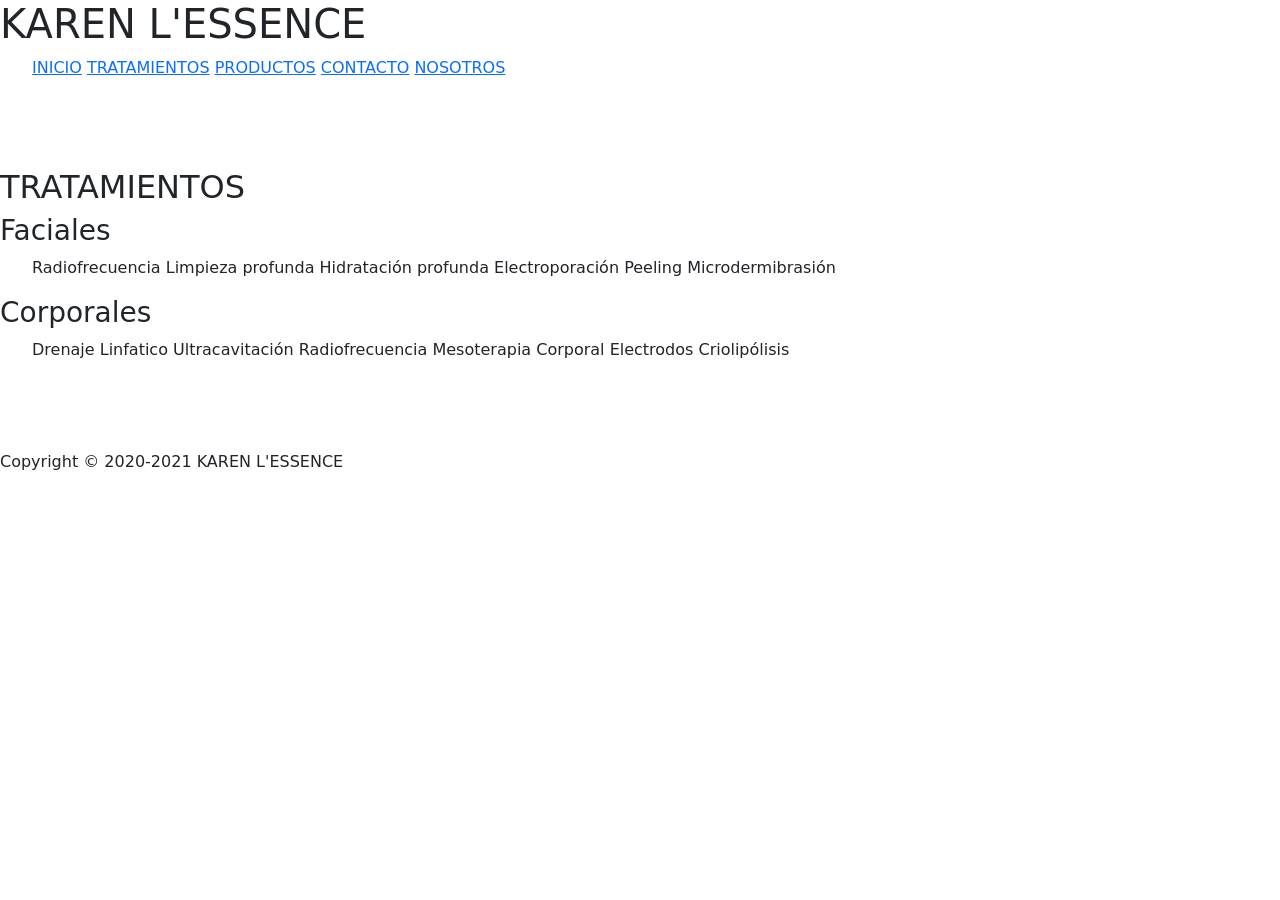
==== tratamientos.html @ b1dbd806 "primera version" ====
<html lang="en">
<head>
    <meta charset="UTF-8">
    <meta http-equiv="X-UA-Compatible" content="IE=edge">
    <meta name="viewport" content="width=device-width, initial-scale=1.0">
    <link rel="preconnect" href="https://fonts.googleapis.com">
    <link rel="preconnect" href="https://fonts.googleapis.com">
<link rel="preconnect" href="https://fonts.gstatic.com" crossorigin>
<link href="https://fonts.googleapis.com/css2?family=Ysabeau+Infant:ital,wght@1,1&display=swap" rel="stylesheet">
<link rel="preconnect" href="https://fonts.googleapis.com">
<link rel="preconnect" href="https://fonts.gstatic.com" crossorigin>
<link href="https://fonts.googleapis.com/css2?family=Ysabeau+Infant:ital,wght@0,300;1,1&display=swap" rel="stylesheet">
<link href="https://cdn.jsdelivr.net/npm/bootstrap@5.3.0/dist/css/bootstrap.min.css" rel="stylesheet" 
    integrity="sha384-9ndCyUaIbzAi2FUVXJi0CjmCapSmO7SnpJef0486qhLnuZ2cdeRhO02iuK6FUUVM" crossorigin="anonymous">
    <link rel="stylesheet" href="Estilos/style.css">
        <title>KAREN L'ESSENCE</title>
</head>
<body>
    <header>
        <h1>KAREN L'ESSENCE</h1>
        <main>
        <nav>
            <ul class="menu">
               <il><a href="index.html">INICIO</a></il>
               <il><a href="tratamientos.html">TRATAMIENTOS</a></il>
               <il><a href="productos.html">PRODUCTOS</a></il>
               <il><a href="contacto.html">CONTACTO</a></il>
               <il><a href="nosotros.html">NOSOTROS</a></il>
            </ul>
        </nav>
    </header>
    <br><br><br>
    <h2>TRATAMIENTOS</h2>
    <div class="caja trata">
        <h3 class="faciales">Faciales</h3>
        <ul class="faciales">
            <il>Radiofrecuencia</il>
            <il>Limpieza profunda</il>
            <il>Hidratación profunda</il>
            <il>Electroporación</il>
            <il>Peeling</il>
            <il>Microdermibrasión</il>
        </ul>
        <h3 class="corporales">Corporales</h3>
        <ul class="corporales">
            <il>Drenaje Linfatico</il>
            <il>Ultracavitación</il>
            <il>Radiofrecuencia</il>
            <il>Mesoterapia Corporal</il>
            <il>Electrodos</il>
            <il>Criolipólisis</il>
        </ul>
    </div>
    <br><br><br>
    <script src="https://cdn.jsdelivr.net/npm/bootstrap@5.3.0/dist/js/bootstrap.bundle.min.js" 
    integrity="sha384-geWF76RCwLtnZ8qwWowPQNguL3RmwHVBC9FhGdlKrxdiJJigb/j/68SIy3Te4Bkz" crossorigin="anonymous"></script>

</body>
<footer>
    Copyright © 2020-2021 KAREN L'ESSENCE
</footer>
</html>
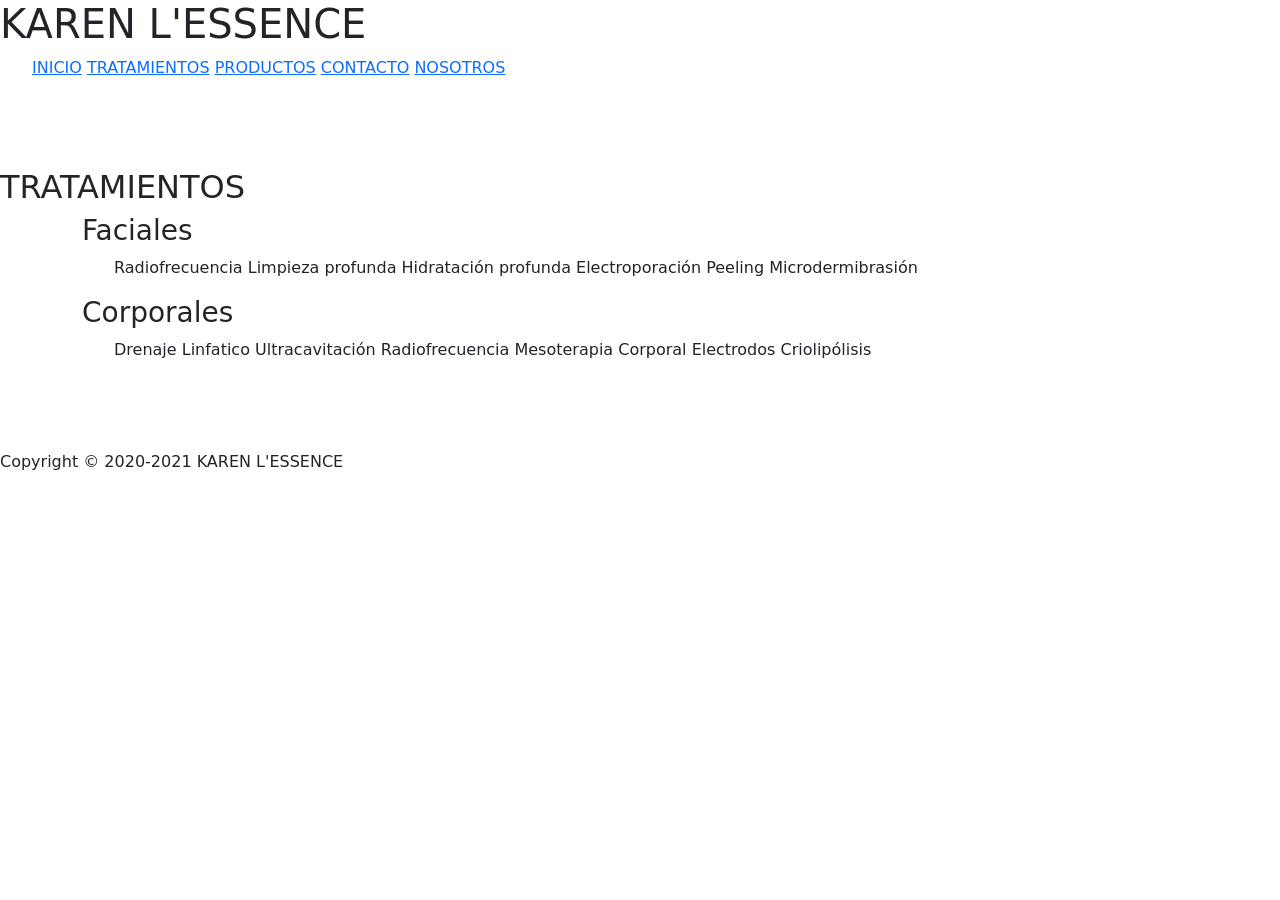
==== commit 2405fbef: "subiendo" ====
--- a/tratamientos.html
+++ b/tratamientos.html
@@ -17,10 +17,10 @@
 </head>
 <body>
     <header>
+        <main>
         <h1>KAREN L'ESSENCE</h1>
-        <main>
         <nav>
-            <ul class="menu">
+            <ul >
                <il><a href="index.html">INICIO</a></il>
                <il><a href="tratamientos.html">TRATAMIENTOS</a></il>
                <il><a href="productos.html">PRODUCTOS</a></il>
@@ -32,6 +32,8 @@
     <br><br><br>
     <h2>TRATAMIENTOS</h2>
     <div class="caja trata">
+        <div class="container">
+            <div class="col-s-2 row-cols-md-1">
         <h3 class="faciales">Faciales</h3>
         <ul class="faciales">
             <il>Radiofrecuencia</il>
@@ -41,6 +43,8 @@
             <il>Peeling</il>
             <il>Microdermibrasión</il>
         </ul>
+        </div>
+        <div class="col-s-2 row-cols-md-1">
         <h3 class="corporales">Corporales</h3>
         <ul class="corporales">
             <il>Drenaje Linfatico</il>
@@ -51,6 +55,10 @@
             <il>Criolipólisis</il>
         </ul>
     </div>
+    </div>
+    </div>
+    </div>
+    </div>
     <br><br><br>
     <script src="https://cdn.jsdelivr.net/npm/bootstrap@5.3.0/dist/js/bootstrap.bundle.min.js" 
     integrity="sha384-geWF76RCwLtnZ8qwWowPQNguL3RmwHVBC9FhGdlKrxdiJJigb/j/68SIy3Te4Bkz" crossorigin="anonymous"></script>
